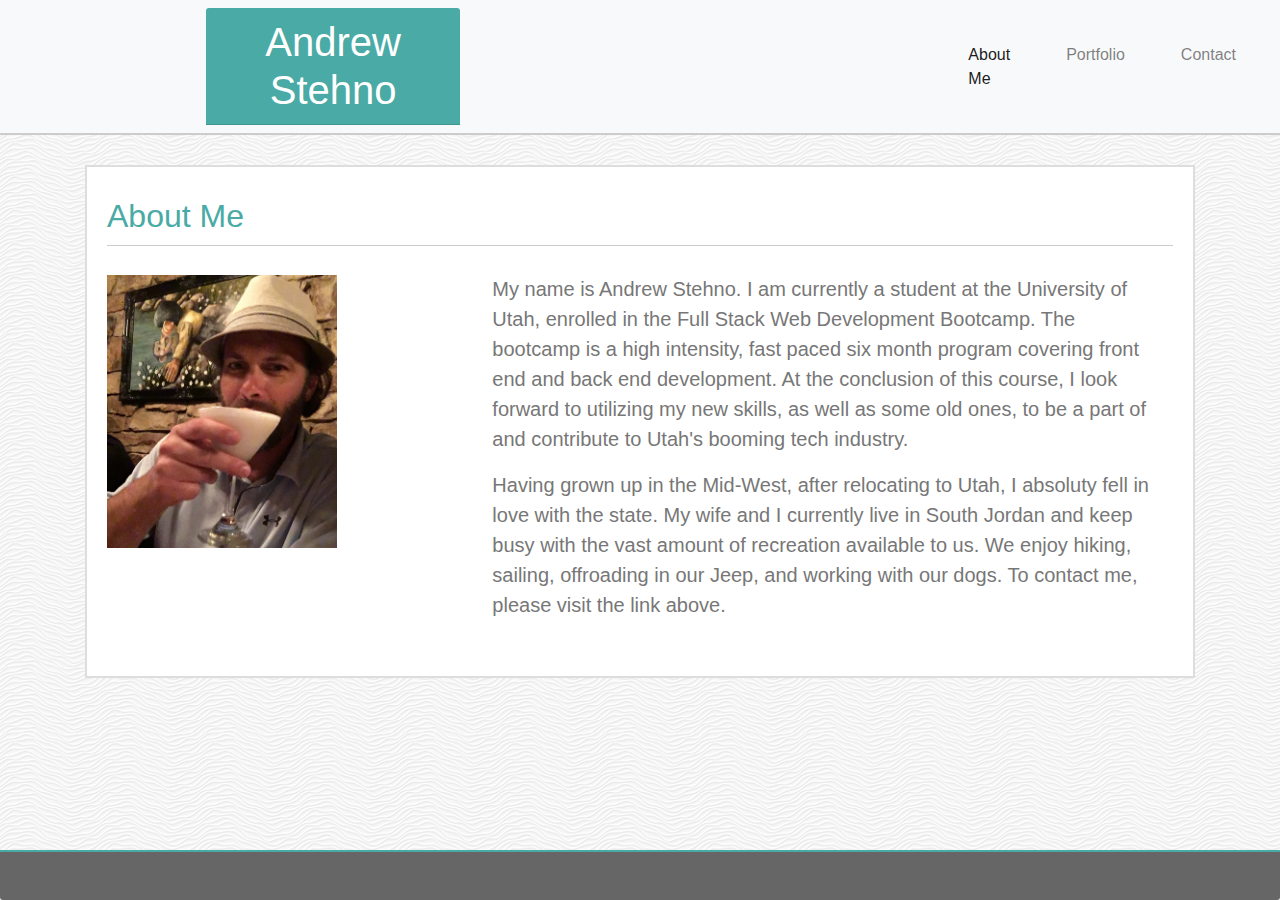
==== index.html @ 840eb1fc "added footer to index.html" ====
<!DOCTYPE html>
<html lang="en">

<head>
    <meta charset="UTF-8">
    <title>Andrew Stehno portfolio</title>
    <link rel="stylesheet" href="https://stackpath.bootstrapcdn.com/bootstrap/4.3.1/css/bootstrap.min.css"
        integrity="sha384-ggOyR0iXCbMQv3Xipma34MD+dH/1fQ784/j6cY/iJTQUOhcWr7x9JvoRxT2MZw1T" crossorigin="anonymous">
    <link rel="stylesheet" href="assets/typography.css" type="text/css">
    <link rel="stylesheet" href="assets/style.css" type="text/css">
    <meta name="viewport" content="width=device-width, initial-scale=1.0">
</head>

<body>
    <!-- Navbar -->
    <nav class="navbar navbar-expand-lg navbar-light bg-light">
        <h1 class="card-header">Andrew Stehno</h1>
        <button class="navbar-toggler" type="button" data-toggle="collapse" data-target="#navbarNav"
            aria-controls="navbarNav" aria-expanded="false" aria-label="Toggle navigation">
            <span class="navbar-toggler-icon"></span>
        </button>
        <div class="collapse navbar-collapse" id="navbarNav">
            <ul class="navbar-nav">
                <li class="nav-item active">
                    <a class="nav-link" href="index.html">About Me <span class="sr-only">(current)</span></a>
                </li>
                <li class="nav-item">
                    <a class="nav-link" href="portfolio.html">Portfolio</a>
                </li>
                <li class="nav-item">
                    <a class="nav-link" href="contact.html">Contact</a>
                </li>
            </ul>
        </div>
    </nav>
    <div class="container">
        <!-- Card Body -->
        <div class="new">
            <div class="row">
                <div class="col-md-12">
                    <div class="heading">
                        <h2>About Me</h2>
                    </div>
                </div>
                <div class="col-md-4">
                    <div style="width: 18rem;">
                        <img src="assets/images/IMG_6728 (1).jpg" style="width:80%" class="card-img-top main-pic"
                            alt="author photo">
                    </div>
                </div>
                <div class="col-md-8">
                    <div class="card-body">
                        <p class="card-text"> My name is Andrew Stehno. I am currently a student at the University of
                            Utah, enrolled in the Full Stack Web Development Bootcamp.
                            The bootcamp is a high intensity, fast paced six month program covering front end and back
                            end development. At the conclusion of
                            this course, I look forward to utilizing my new skills, as well as some old ones, to be a
                            part of and contribute to Utah's booming
                            tech industry.</p>
                        <p>
                            Having grown up in the Mid-West, after relocating to Utah, I absoluty fell in love with the
                            state. My wife and I currently live in
                            South Jordan and keep busy with the vast amount of recreation available to us. We enjoy
                            hiking, sailing, offroading in our Jeep, and
                            working with our dogs. To contact me, please visit the link above.
                        </p>
                    </div>
                </div>
            </div>
        </div>
    </div>
    <!-- Footer -->

    <div class="card-footer">


    </div>



</body>

</html>
---- assets/typography.css ----
body {
    font-family: arial, 'helvetica neue', helvetica, sans-serif;
}

header {
    font-family: Georgia, 'Times New Roman', Times, serif
}

p {
    line-height: 150%;
    font-size: 20px;
    color: #777777;
}
---- assets/style.css ----
body {
    background-image: url("images/white-waves.png")
}

.card-header {
    margin-left: 190px;
    text-align: center;
    color: #ffffff;
    background-color: #4aaaa5;
    padding: 10px;
}

 h2 {
    color: #4aaaa5;
    padding-top: 10px;
    padding-bottom: 10px;
    border-bottom: 1px solid #cccccc;
}

ul {
    margin-left: 480px;
}

li {
    padding: 20px;
}

nav {
    border-bottom: 2px solid #cccccc;
    margin-bottom: 30px;
}

.new {
    border: 2px solid #dddddd;
    background-color: #ffffff;
    padding: 20px;
    box-sizing: border-box;
}

.main-pic {
    padding-top: 21px;
}

.card-footer {
    position: fixed;
    bottom: 0;
    width: 100%;
    height: 50px;
    background-color: #666666;
    border-top: #4aaaa5 2px solid;
}
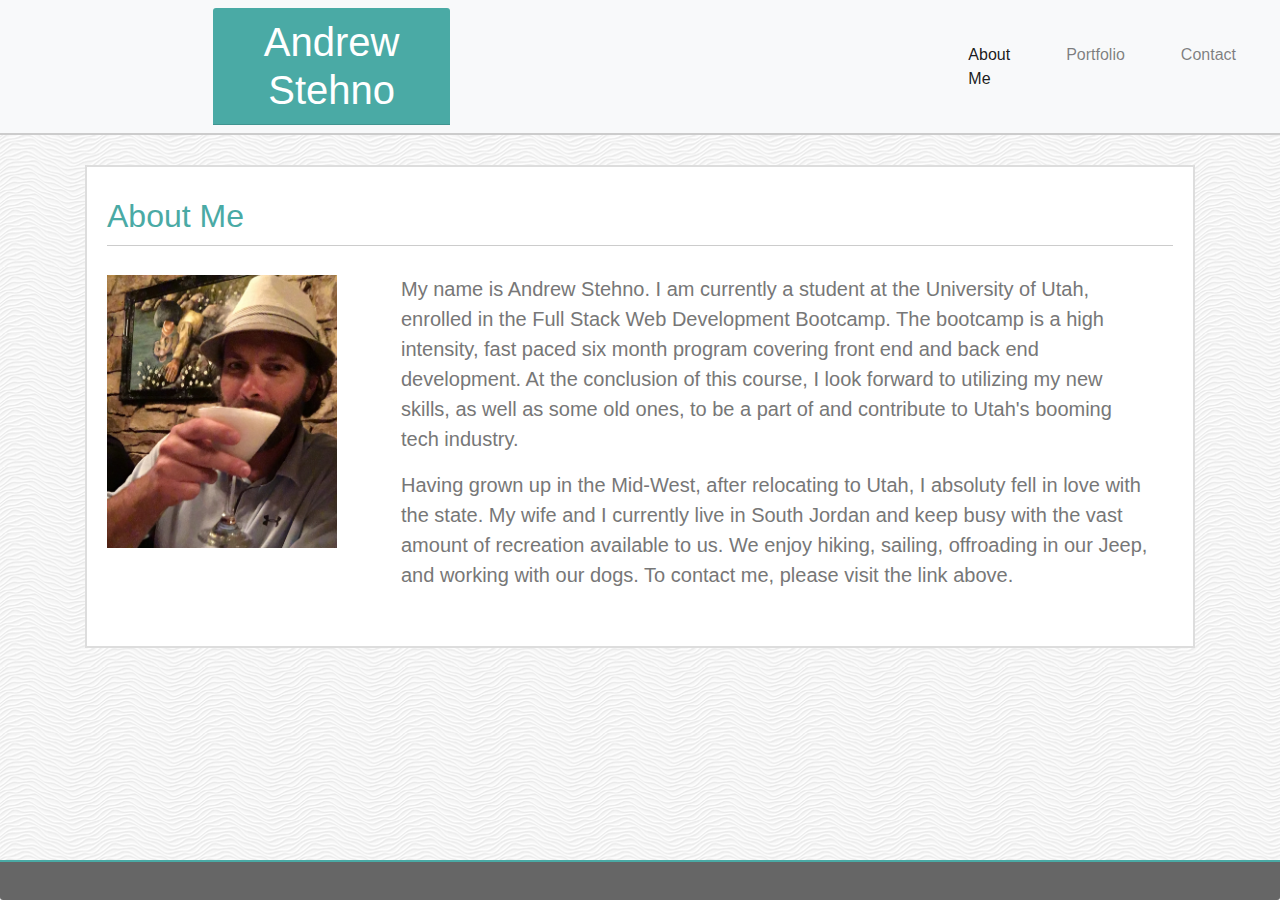
==== commit 87ffe4ef: "added basic skeleton to portfolio.html and contact.html" ====
--- a/index.html
+++ b/index.html
@@ -42,13 +42,13 @@
                         <h2>About Me</h2>
                     </div>
                 </div>
-                <div class="col-md-4">
+                <div class="col-md-3">
                     <div style="width: 18rem;">
                         <img src="assets/images/IMG_6728 (1).jpg" style="width:80%" class="card-img-top main-pic"
                             alt="author photo">
                     </div>
                 </div>
-                <div class="col-md-8">
+                <div class="col-md-9">
                     <div class="card-body">
                         <p class="card-text"> My name is Andrew Stehno. I am currently a student at the University of
                             Utah, enrolled in the Full Stack Web Development Bootcamp.
@@ -70,14 +70,11 @@
         </div>
     </div>
     <!-- Footer -->
-
-    <div class="card-footer">
-
-
+    <div class="row">
+        <div class="col-md-12">
+            <div class="card-footer"></div>
+        </div>
     </div>
-
-
-
 </body>
 
 </html>--- a/assets/style.css
+++ b/assets/style.css
@@ -3,7 +3,7 @@
 }
 
 .card-header {
-    margin-left: 190px;
+    margin-left: 197px;
     text-align: center;
     color: #ffffff;
     background-color: #4aaaa5;
@@ -18,7 +18,7 @@
 }
 
 ul {
-    margin-left: 480px;
+    margin-left: 490px;
 }
 
 li {
@@ -45,7 +45,7 @@
     position: fixed;
     bottom: 0;
     width: 100%;
-    height: 50px;
+    height: 40px;
     background-color: #666666;
     border-top: #4aaaa5 2px solid;
 }
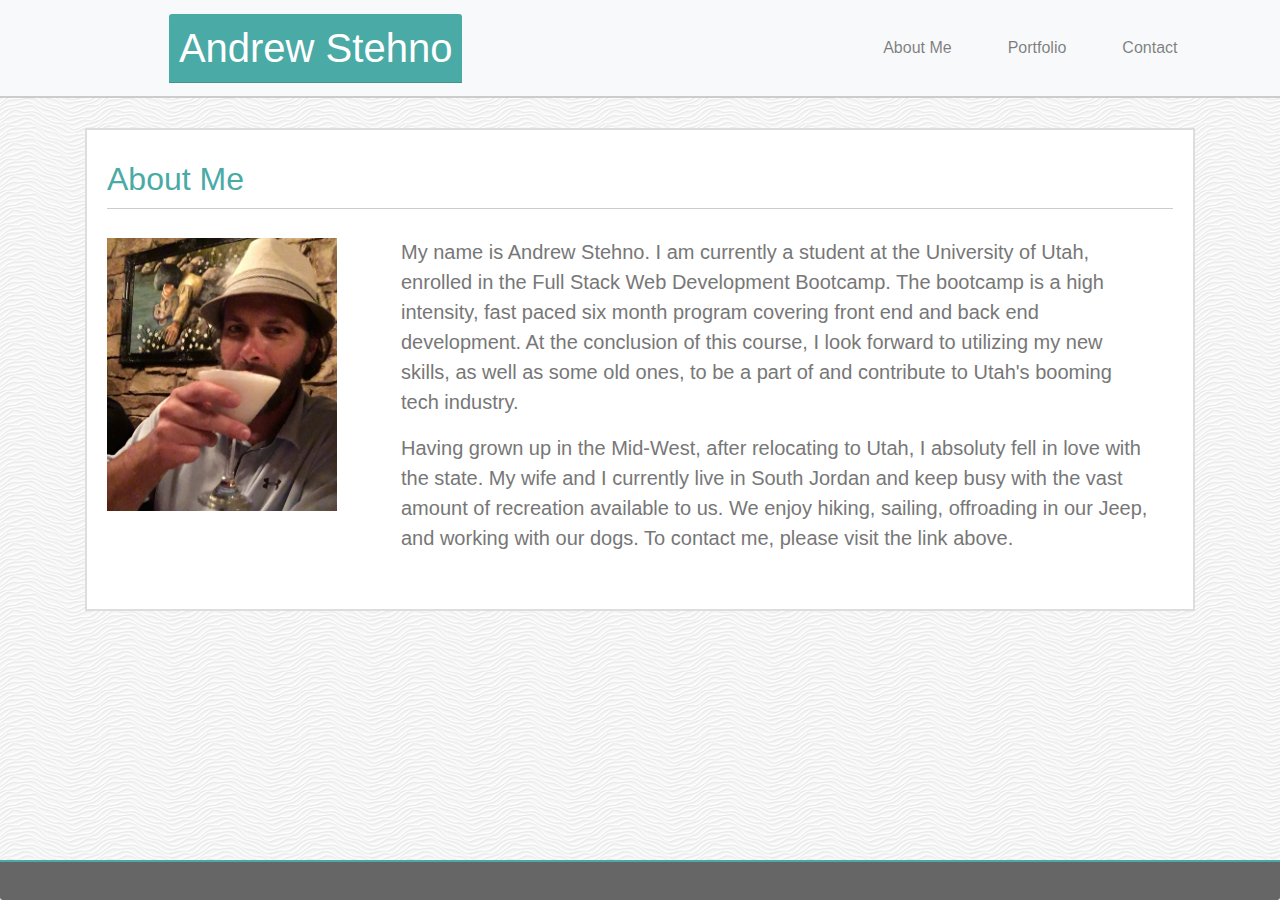
==== commit cd973749: "images added to assets folder.  Layout added to portfolio.html" ====
--- a/index.html
+++ b/index.html
@@ -21,7 +21,7 @@
         </button>
         <div class="collapse navbar-collapse" id="navbarNav">
             <ul class="navbar-nav">
-                <li class="nav-item active">
+                <li class="nav-item">
                     <a class="nav-link" href="index.html">About Me <span class="sr-only">(current)</span></a>
                 </li>
                 <li class="nav-item">
--- a/assets/style.css
+++ b/assets/style.css
@@ -3,7 +3,7 @@
 }
 
 .card-header {
-    margin-left: 197px;
+    margin-left: 12.25%;
     text-align: center;
     color: #ffffff;
     background-color: #4aaaa5;
@@ -18,7 +18,7 @@
 }
 
 ul {
-    margin-left: 490px;
+    margin-left: 49%;
 }
 
 li {
@@ -49,4 +49,13 @@
     background-color: #666666;
     border-top: #4aaaa5 2px solid;
 }
- + 
+.btn {
+    background-color: #4aaaa5;
+    border: none;
+}
+
+.btn:hover {
+    background-color: #cccccc;
+}
+
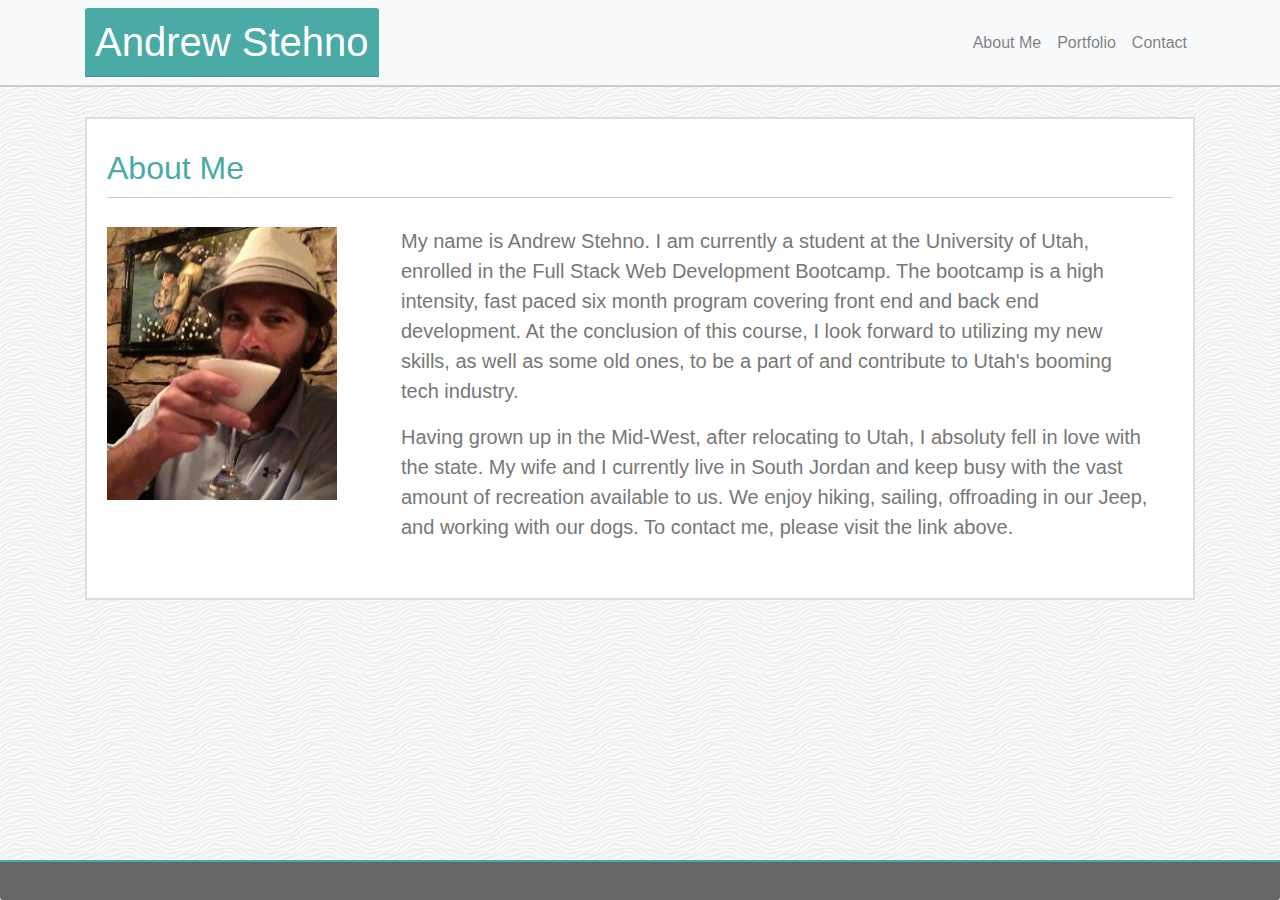
==== commit c1676dd5: "override margins removed from header, flex-row-reverse added to ul" ====
--- a/index.html
+++ b/index.html
@@ -14,25 +14,28 @@
 <body>
     <!-- Navbar -->
     <nav class="navbar navbar-expand-lg navbar-light bg-light">
-        <h1 class="card-header">Andrew Stehno</h1>
-        <button class="navbar-toggler" type="button" data-toggle="collapse" data-target="#navbarNav"
-            aria-controls="navbarNav" aria-expanded="false" aria-label="Toggle navigation">
-            <span class="navbar-toggler-icon"></span>
-        </button>
-        <div class="collapse navbar-collapse" id="navbarNav">
-            <ul class="navbar-nav">
-                <li class="nav-item">
-                    <a class="nav-link" href="index.html">About Me <span class="sr-only">(current)</span></a>
-                </li>
-                <li class="nav-item">
-                    <a class="nav-link" href="portfolio.html">Portfolio</a>
-                </li>
-                <li class="nav-item">
-                    <a class="nav-link" href="contact.html">Contact</a>
-                </li>
-            </ul>
+        <div class="container">
+            <h1 class="card-header">Andrew Stehno</h1>
+            <button class="navbar-toggler" type="button" data-toggle="collapse" data-target="#navbarNav"
+                aria-controls="navbarNav" aria-expanded="false" aria-label="Toggle navigation">
+                <span class="navbar-toggler-icon"></span>
+            </button>
+            <div class="collapse navbar-collapse flex-row-reverse" id="navbarNav">
+                <ul class="navbar-nav">
+                    <li class="nav-item">
+                        <a class="nav-link" href="index.html">About Me <span class="sr-only">(current)</span></a>
+                    </li>
+                    <li class="nav-item">
+                        <a class="nav-link" href="portfolio.html">Portfolio</a>
+                    </li>
+                    <li class="nav-item">
+                        <a class="nav-link" href="contact.html">Contact</a>
+                    </li>
+                </ul>
+            </div>
         </div>
     </nav>
+
     <div class="container">
         <!-- Card Body -->
         <div class="new">
--- a/assets/style.css
+++ b/assets/style.css
@@ -3,7 +3,6 @@
 }
 
 .card-header {
-    margin-left: 12.25%;
     text-align: center;
     color: #ffffff;
     background-color: #4aaaa5;
@@ -15,14 +14,6 @@
     padding-top: 10px;
     padding-bottom: 10px;
     border-bottom: 1px solid #cccccc;
-}
-
-ul {
-    margin-left: 49%;
-}
-
-li {
-    padding: 20px;
 }
 
 nav {
@@ -59,3 +50,31 @@
     background-color: #cccccc;
 }
 
+.col_rel {
+    position: relative;
+}
+
+#box-1, #box-2,
+#box-3, #box-4,
+#box-5 {
+    width: 200px;
+    height: 30px;
+    background-color: #4cccc5;
+    text-align: center;
+    opacity: 0.5;
+    color: black;
+    font-weight: bold;
+    z-index: 2;
+    position: absolute;
+}
+
+#image-1, #image-2,
+#image-3, #image-4,
+#image-5 {
+    max-width: 200px;
+    z-index: 1;
+}
+
+#box-1, #box-2 {
+    top: 58%;
+}
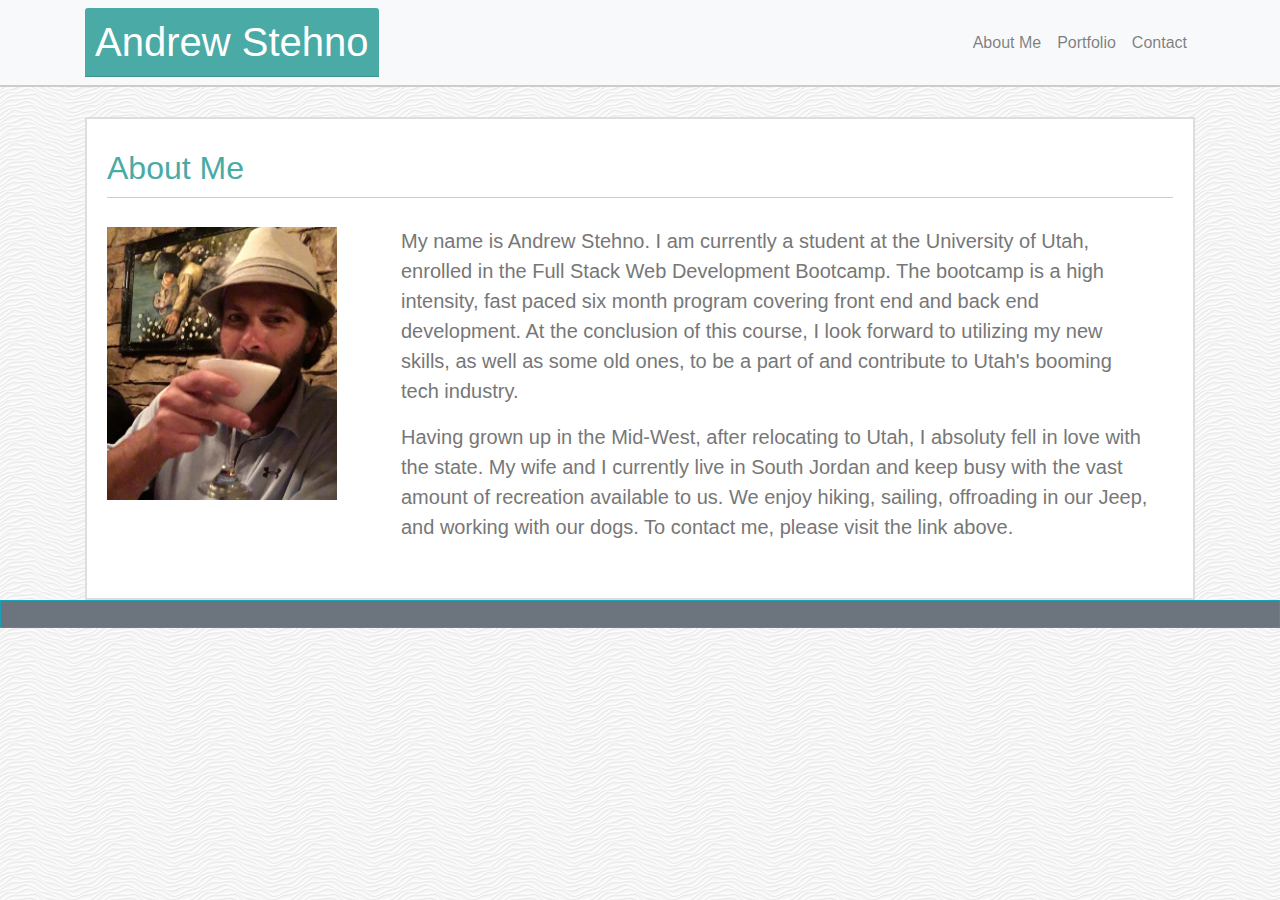
==== commit 80379f29: "altered footers in all .html docs" ====
--- a/index.html
+++ b/index.html
@@ -40,18 +40,18 @@
         <!-- Card Body -->
         <div class="new">
             <div class="row">
-                <div class="col-md-12">
+                <div class="col-sm-12">
                     <div class="heading">
                         <h2>About Me</h2>
                     </div>
                 </div>
-                <div class="col-md-3">
+                <div class="col-sm-3">
                     <div style="width: 18rem;">
                         <img src="assets/images/IMG_6728 (1).jpg" style="width:80%" class="card-img-top main-pic"
                             alt="author photo">
                     </div>
                 </div>
-                <div class="col-md-9">
+                <div class="col-sm-9">
                     <div class="card-body">
                         <p class="card-text"> My name is Andrew Stehno. I am currently a student at the University of
                             Utah, enrolled in the Full Stack Web Development Bootcamp.
@@ -72,12 +72,17 @@
             </div>
         </div>
     </div>
+
     <!-- Footer -->
-    <div class="row">
-        <div class="col-md-12">
-            <div class="card-footer"></div>
-        </div>
-    </div>
+    <nav class="navbar sticky-bottom mb-0 navbar-light bg-secondary border-top border border-info">
+        <a class="navbar-brand" href="#"></a>
+    </nav>
+
+    <script src="https://code.jquery.com/jquery-3.3.1.slim.min.js" integrity="sha384-q8i/X+965DzO0rT7abK41JStQIAqVgRVzpbzo5smXKp4YfRvH+8abtTE1Pi6jizo" crossorigin="anonymous"></script>
+    <script src="https://cdnjs.cloudflare.com/ajax/libs/popper.js/1.14.7/umd/popper.min.js" integrity="sha384-UO2eT0CpHqdSJQ6hJty5KVphtPhzWj9WO1clHTMGa3JDZwrnQq4sF86dIHNDz0W1" crossorigin="anonymous"></script>
+    <script src="https://stackpath.bootstrapcdn.com/bootstrap/4.3.1/js/bootstrap.min.js" integrity="sha384-JjSmVgyd0p3pXB1rRibZUAYoIIy6OrQ6VrjIEaFf/nJGzIxFDsf4x0xIM+B07jRM" crossorigin="anonymous"></script>
+
+
 </body>
 
 </html>--- a/assets/style.css
+++ b/assets/style.css
@@ -31,15 +31,6 @@
 .main-pic {
     padding-top: 21px;
 }
-
-.card-footer {
-    position: fixed;
-    bottom: 0;
-    width: 100%;
-    height: 40px;
-    background-color: #666666;
-    border-top: #4aaaa5 2px solid;
-}
  
 .btn {
     background-color: #4aaaa5;
@@ -48,10 +39,6 @@
 
 .btn:hover {
     background-color: #cccccc;
-}
-
-.col_rel {
-    position: relative;
 }
 
 #box-1, #box-2,
@@ -78,3 +65,4 @@
 #box-1, #box-2 {
     top: 58%;
 }
+
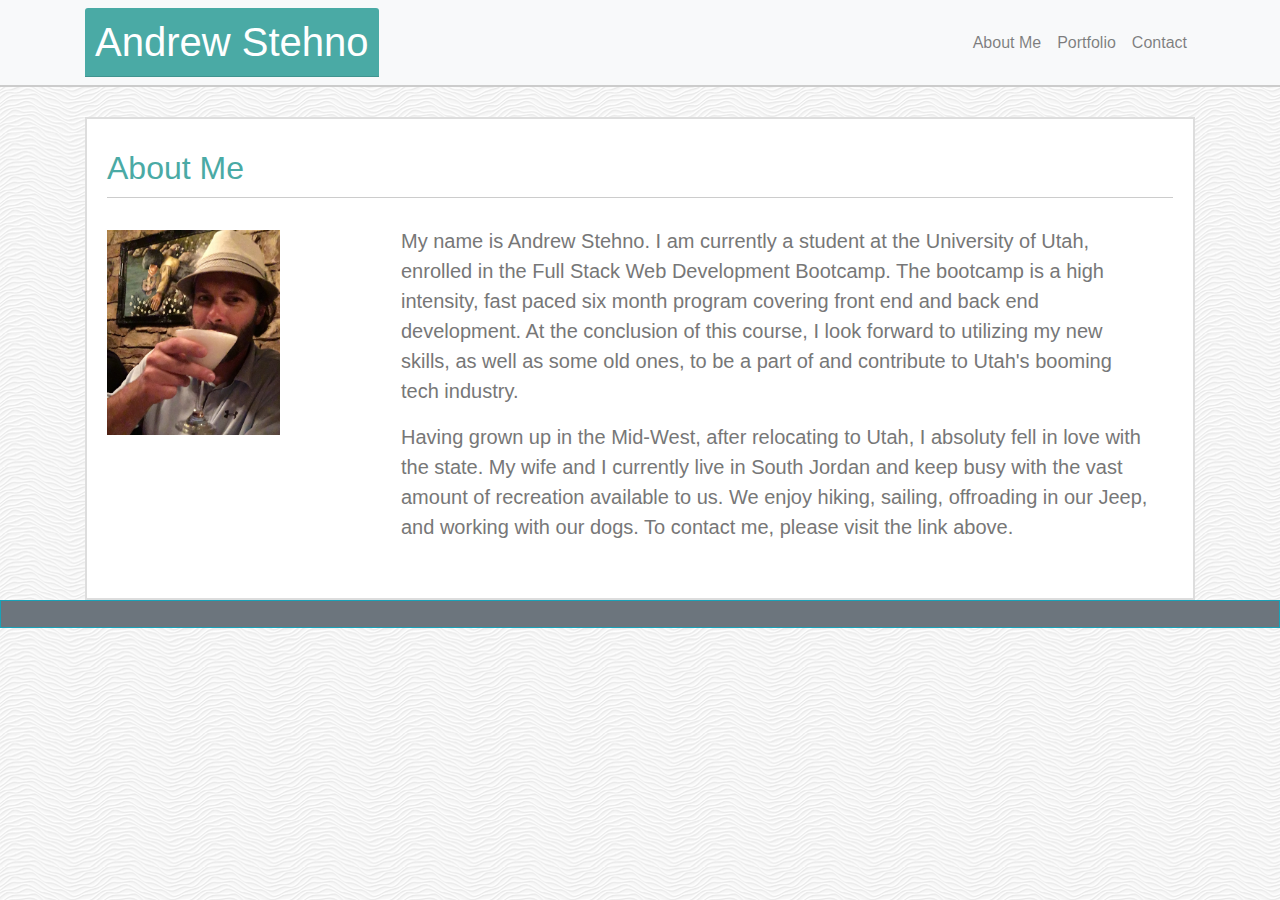
==== commit 2b44168d: "eliminating unnecessary css overrides" ====
--- a/index.html
+++ b/index.html
@@ -40,28 +40,32 @@
         <!-- Card Body -->
         <div class="new">
             <div class="row">
-                <div class="col-sm-12">
+                <div class="col-sm-12 col-lg-12">
                     <div class="heading">
                         <h2>About Me</h2>
                     </div>
                 </div>
-                <div class="col-sm-3">
+                <div class="col-sm-3 col-lg-3">
                     <div style="width: 18rem;">
-                        <img src="assets/images/IMG_6728 (1).jpg" style="width:80%" class="card-img-top main-pic"
+                        <img src="assets/images/IMG_6728 (1).jpg" style="width:60%" class="card-img-top pt-4"
                             alt="author photo">
                     </div>
                 </div>
-                <div class="col-sm-9">
+                <div class="col-sm-9 col-lg-9">
                     <div class="card-body">
-                        <p class="card-text"> My name is Andrew Stehno. I am currently a student at the University of
+                        <p class="card-text"> My name is Andrew Stehno. I am currently a student at the University
+                            of
                             Utah, enrolled in the Full Stack Web Development Bootcamp.
-                            The bootcamp is a high intensity, fast paced six month program covering front end and back
+                            The bootcamp is a high intensity, fast paced six month program covering front end and
+                            back
                             end development. At the conclusion of
-                            this course, I look forward to utilizing my new skills, as well as some old ones, to be a
+                            this course, I look forward to utilizing my new skills, as well as some old ones, to be
+                            a
                             part of and contribute to Utah's booming
                             tech industry.</p>
                         <p>
-                            Having grown up in the Mid-West, after relocating to Utah, I absoluty fell in love with the
+                            Having grown up in the Mid-West, after relocating to Utah, I absoluty fell in love with
+                            the
                             state. My wife and I currently live in
                             South Jordan and keep busy with the vast amount of recreation available to us. We enjoy
                             hiking, sailing, offroading in our Jeep, and
@@ -72,15 +76,22 @@
             </div>
         </div>
     </div>
+    </div>
 
     <!-- Footer -->
-    <nav class="navbar sticky-bottom mb-0 navbar-light bg-secondary border-top border border-info">
+    <nav class="navbar sticky-bottom navbar-light bg-secondary border-top border border-info">
         <a class="navbar-brand" href="#"></a>
     </nav>
 
-    <script src="https://code.jquery.com/jquery-3.3.1.slim.min.js" integrity="sha384-q8i/X+965DzO0rT7abK41JStQIAqVgRVzpbzo5smXKp4YfRvH+8abtTE1Pi6jizo" crossorigin="anonymous"></script>
-    <script src="https://cdnjs.cloudflare.com/ajax/libs/popper.js/1.14.7/umd/popper.min.js" integrity="sha384-UO2eT0CpHqdSJQ6hJty5KVphtPhzWj9WO1clHTMGa3JDZwrnQq4sF86dIHNDz0W1" crossorigin="anonymous"></script>
-    <script src="https://stackpath.bootstrapcdn.com/bootstrap/4.3.1/js/bootstrap.min.js" integrity="sha384-JjSmVgyd0p3pXB1rRibZUAYoIIy6OrQ6VrjIEaFf/nJGzIxFDsf4x0xIM+B07jRM" crossorigin="anonymous"></script>
+    <script src="https://code.jquery.com/jquery-3.3.1.slim.min.js"
+        integrity="sha384-q8i/X+965DzO0rT7abK41JStQIAqVgRVzpbzo5smXKp4YfRvH+8abtTE1Pi6jizo"
+        crossorigin="anonymous"></script>
+    <script src="https://cdnjs.cloudflare.com/ajax/libs/popper.js/1.14.7/umd/popper.min.js"
+        integrity="sha384-UO2eT0CpHqdSJQ6hJty5KVphtPhzWj9WO1clHTMGa3JDZwrnQq4sF86dIHNDz0W1"
+        crossorigin="anonymous"></script>
+    <script src="https://stackpath.bootstrapcdn.com/bootstrap/4.3.1/js/bootstrap.min.js"
+        integrity="sha384-JjSmVgyd0p3pXB1rRibZUAYoIIy6OrQ6VrjIEaFf/nJGzIxFDsf4x0xIM+B07jRM"
+        crossorigin="anonymous"></script>
 
 
 </body>
--- a/assets/style.css
+++ b/assets/style.css
@@ -26,10 +26,6 @@
     background-color: #ffffff;
     padding: 20px;
     box-sizing: border-box;
-}
-
-.main-pic {
-    padding-top: 21px;
 }
  
 .btn {
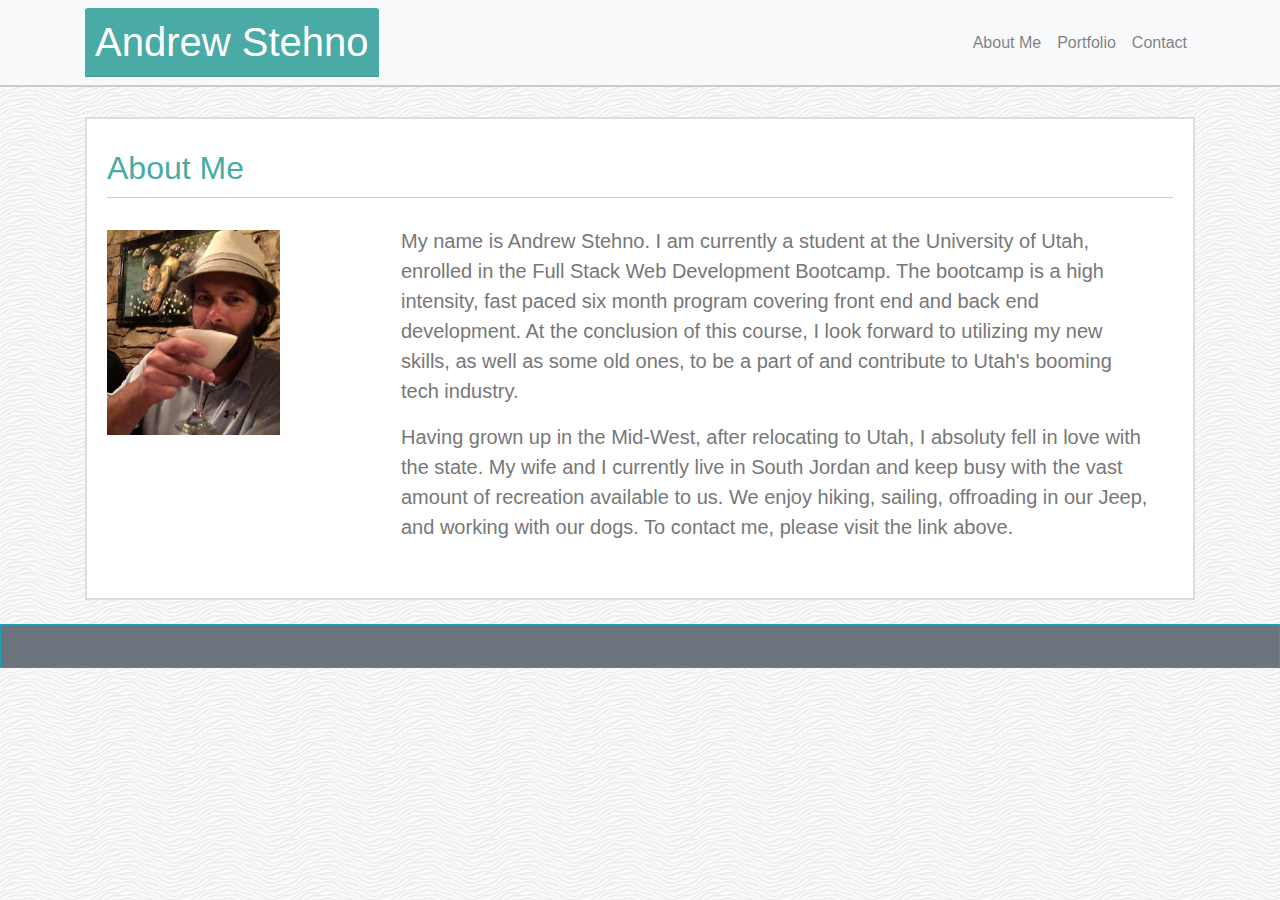
==== commit 26342fe2: "added padding and margin to footer" ====
--- a/index.html
+++ b/index.html
@@ -79,7 +79,7 @@
     </div>
 
     <!-- Footer -->
-    <nav class="navbar sticky-bottom navbar-light bg-secondary border-top border border-info">
+    <nav class="navbar sticky-bottom navbar-light bg-secondary border-top border border-info mt-4 pt-4">
         <a class="navbar-brand" href="#"></a>
     </nav>
 
